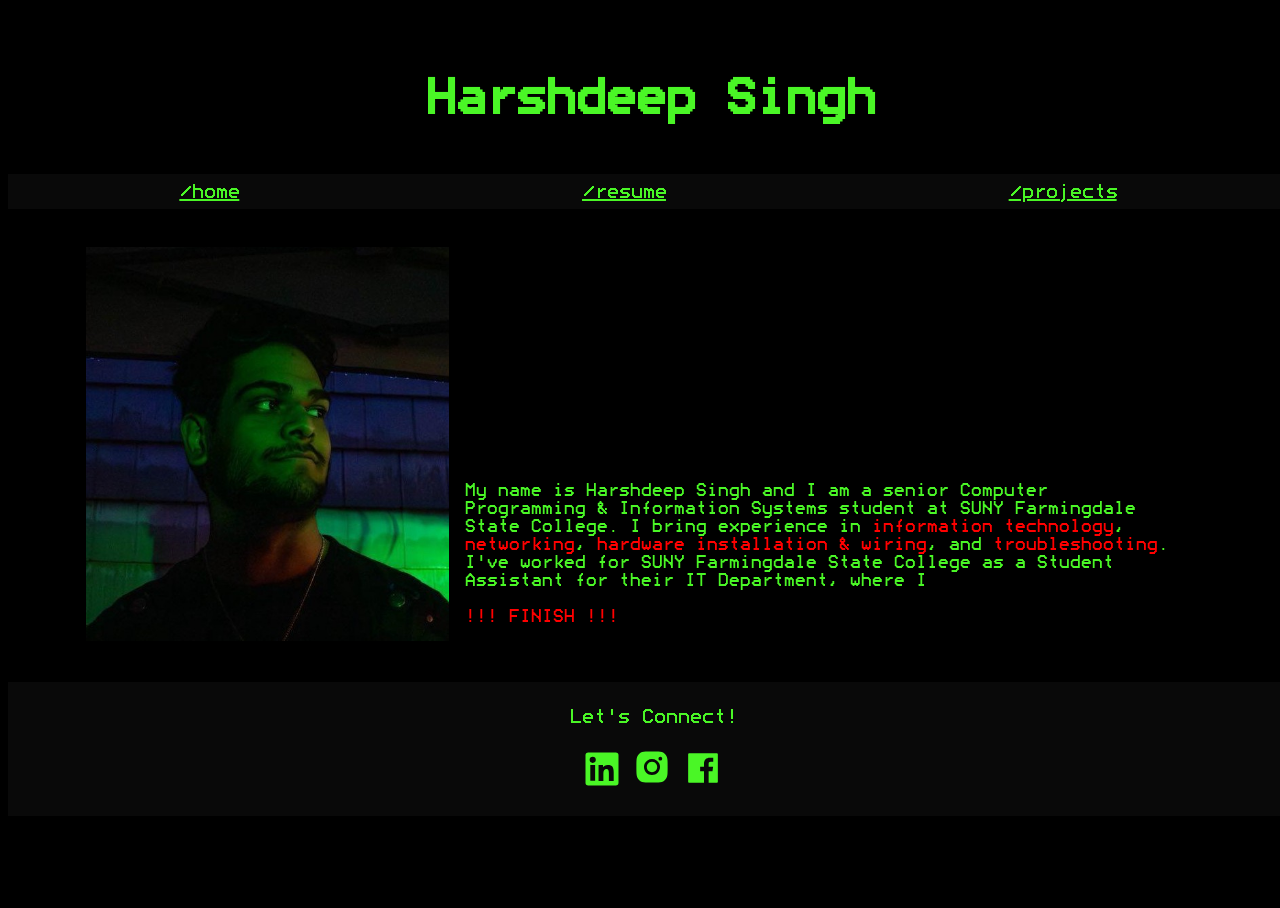
==== index.html @ 61849c3a "reordered hierarchy to work with Github Pages" ====
<!DOCTYPE html>
<html lang="en">

<head>
    <meta charset="UTF-8" />
    <meta name="viewport" content="width=device-width,initial-scale=1" />
    <link rel="stylesheet" href="homepage.css">
    <link href="https://fonts.googleapis.com/css2?family=Oswald:wght@200..700&display=swap" rel="stylesheet">
    <title>Home Page | Harshdeep Singh</title>
</head>

<body>
    <container id="body">
        <header>
            <p id="name">Harshdeep Singh</p>
        </header>
        <nav id="menu">
            <a href="./index.html" id="homeTab">/home</a>
            <a href="./resumepage.html" id="resumeTab">/resume</a>
            <a href="./projectspage.html" id="projectsTab">/projects</a>
        </nav>

        <main>
            <section id="firstSection">
                <a>
                    <img src="./Misc/Hershey2.jpg" id="image" alt="Harshdeep Singh">
                </a>
                <p id="aboutMe">
                    My name is Harshdeep Singh and I am a senior 
                    Computer Programming & Information Systems
                    student at SUNY Farmingdale State College. I bring experience in 
                    <span id="highlight">information technology</span>, <span id="highlight">networking</span>,
                    <span id="highlight">hardware installation & wiring</span>, and 
                    <span id="highlight">troubleshooting</span>. I've worked for SUNY
                    Farmingdale State College as a Student Assistant for their IT Department, where I 

                    <br><br><span id="highlight">!!! FINISH !!!</span>
                </p>
            </section>
            
        </main>
        
        <footer>
            <p>Let's Connect!</p>
            <section id="contactInfo">
                <div id="logos">
                    <a href="https://www.linkedin.com/in/harshdeep-singh-2b6b21238" target="_blank">
                        <img src="./Misc/logos/home_linkedin.svg" alt="LinkedIn Icon" width="36px"></a>
                    <a href="https://instagram.com/suvpreme.harshdeep_" target="_blank">
                        <img src="./Misc/logos/home_instagram.svg" alt="Instagram Icon" width="40px"></a>
                    <a href="https://www.facebook.com/share/1DL2rtrgX6" target="_blank">
                        <img src="./Misc/logos/home_facebook.svg" alt="Facebook Icon" width="38px"></a>
                </div>
            </section>
        </footer>
    </container>
    <script src="./homepage.js"> </script>
</body>
</html>
---- homepage.css ----
@font-face {
    font-family: "Modeseven";
    src: url("../Misc/fonts/Modeseven-L3n5.ttf");
}

:root {
    background-color: black;
    color: #4AF626;
    font-family: "Modeseven"
}

html, body {
    height: 100%;
    width: 100%
}

#body {
    flex: 1 0 auto;
    margin-bottom: -50px;
    padding: 20px
}

#name {
  font-size: 50px;
  font-weight: 600;
  font-style: normal;
}

header {
    display: flex;
    flex-flow: column nowrap;
    align-items: center;
}

#menu {
    display: flex;
    flex: 1;
    flex-flow: row nowrap;
    justify-content: space-around;
    align-items: center;
    width: 100%;
    height: 35px;
    background-color: #090909;
    font-size: 20px;
}

#homeTab, #resumeTab, #projectsTab {
    color: #4AF626;
}




main {
    display: flex;
    flex-flow: column nowrap;
    height: max-content;
    padding: 1%;
}

#firstSection {
    display: flex;
    flex-flow: row nowrap;
    align-items: center;
    justify-content: space-between;
    width: 100%;
    padding: 2%;
}

#image {
    padding-left: 10%;
    width: 90%;
}

#aboutMe {
    padding-left: 15px;
    padding-right: 10%;
    font-size: 18px;
    width: 75%;
    align-self: flex-end;
}

#highlight {
    color: red;
}

#highlight2 {
    color: #264AF6;
}





footer {
    display: flex;
    flex-shrink: 0;
    width: 100%;
    flex-flow: column nowrap;
    align-items: center;
    padding: 5px;
    padding-bottom: 25px;
    background-color: #090909;
    font-size: 20px;
}

#contactInfo {
    display: flex;
    flex-flow: row wrap;
    align-self: center;
    justify-content: space-evenly;
    width: 95%;
}



/* 
    Terminal Green: #4AF626
    Terminal Light Blue: #26F6D2
    Terminal Red: #F6264A
    Terminal Orange: #F66A26
    Terminal Dark Blue: #264AF6
    Terminal Pink: #D226F6
*/
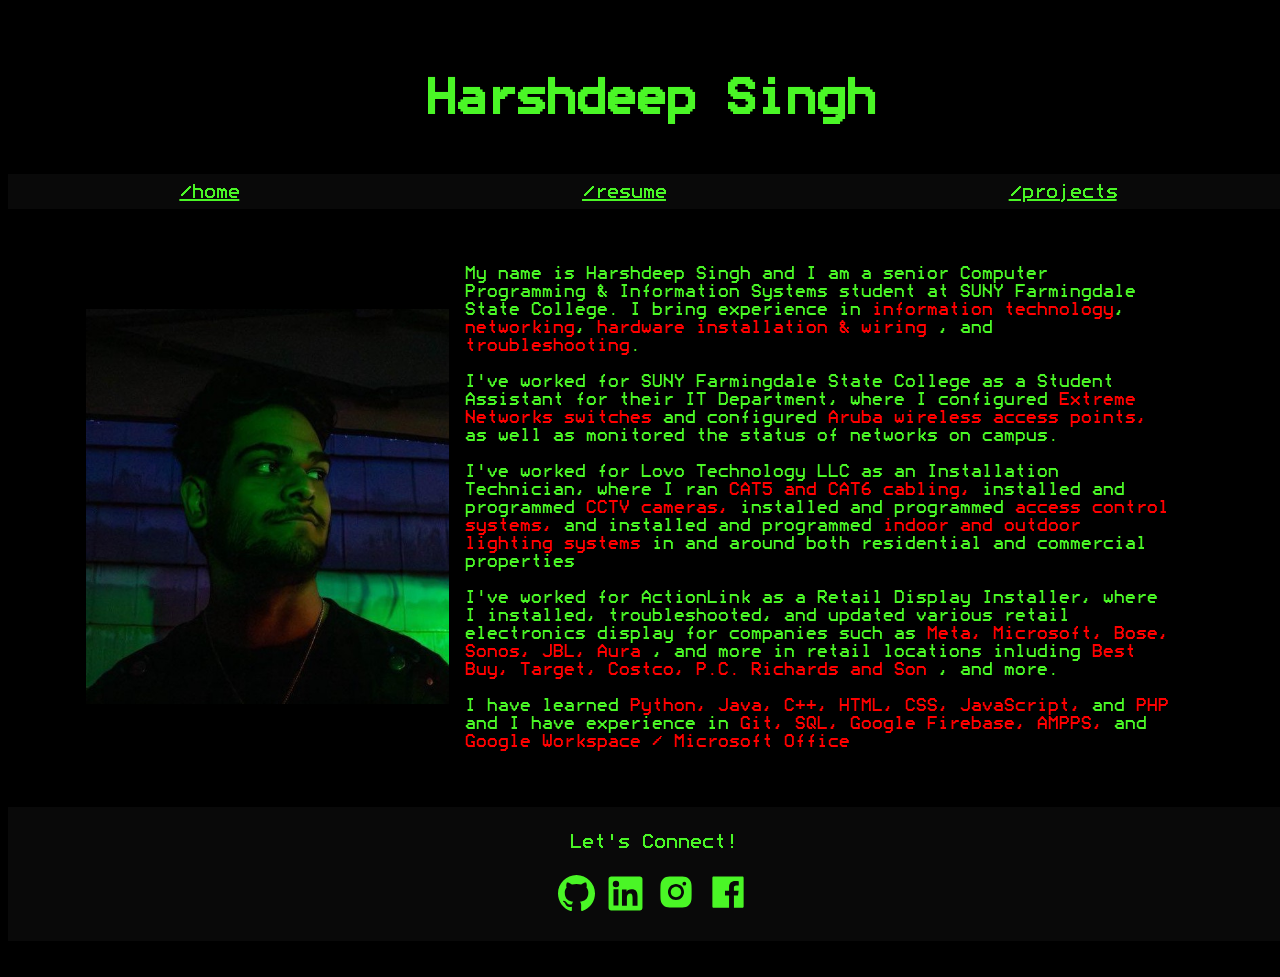
==== commit 3a02c074: "added more content to index.html, added github connection, updated sizing on all logos in connection" ====
--- a/index.html
+++ b/index.html
@@ -29,12 +29,49 @@
                     My name is Harshdeep Singh and I am a senior 
                     Computer Programming & Information Systems
                     student at SUNY Farmingdale State College. I bring experience in 
-                    <span id="highlight">information technology</span>, <span id="highlight">networking</span>,
-                    <span id="highlight">hardware installation & wiring</span>, and 
-                    <span id="highlight">troubleshooting</span>. I've worked for SUNY
-                    Farmingdale State College as a Student Assistant for their IT Department, where I 
-
-                    <br><br><span id="highlight">!!! FINISH !!!</span>
+                    <span id="highlight">information technology</span>, 
+                    <span id="highlight">networking</span>,
+                    <span id="highlight">hardware installation & wiring</span>
+                    , and 
+                    <span id="highlight">troubleshooting</span>. 
+                    <br>
+                    <br>
+                    I've worked for SUNY Farmingdale State College as a Student Assistant for their 
+                    IT Department, where I configured 
+                    <span id="highlight">Extreme Networks switches </span>
+                    and configured 
+                    <span id="highlight">Aruba wireless access points,</span>
+                    as well as monitored the status of networks on campus.
+                    <br>
+                    <br>
+                    I've worked for Lovo Technology LLC as an Installation Technician, where I ran
+                    <span id="highlight">CAT5 and CAT6 cabling,</span>
+                    installed and programmed 
+                    <span id="highlight">CCTV cameras,</span>
+                    installed and programmed 
+                    <span id="highlight">access control systems,</span>
+                    and installed and programmed
+                    <span id="highlight">indoor and outdoor lighting systems</span>
+                    in and around both residential and commercial properties
+                    <br>
+                    <br>
+                    I've worked for ActionLink as a Retail Display Installer, where I installed, 
+                    troubleshooted, and updated various retail electronics display for companies
+                    such as 
+                    <span id="highlight">Meta, Microsoft, Bose, Sonos, JBL, Aura</span>
+                    , and more in retail locations inluding 
+                    <span id="highlight">Best Buy, Target, Costco, P.C. Richards and Son</span>
+                    , and more.
+                    <br>
+                    <br>
+                    I have learned 
+                    <span id="highlight">Python, Java, C++, HTML, CSS, JavaScript, </span>
+                    and 
+                    <span id="highlight">PHP</span>
+                    and I have experience in
+                    <span id="highlight">Git, SQL, Google Firebase, AMPPS, </span>
+                    and 
+                    <span id="highlight">Google Workspace / Microsoft Office</span>
                 </p>
             </section>
             
@@ -44,12 +81,14 @@
             <p>Let's Connect!</p>
             <section id="contactInfo">
                 <div id="logos">
+                    <a href="https://www.github.com/HersheyBoi1" target="_blank">
+                        <img src="./Misc/logos/home_github.svg" alt="GitHub Icon" width="37px"></a>
                     <a href="https://www.linkedin.com/in/harshdeep-singh-2b6b21238" target="_blank">
-                        <img src="./Misc/logos/home_linkedin.svg" alt="LinkedIn Icon" width="36px"></a>
+                        <img src="./Misc/logos/home_linkedin.svg" alt="LinkedIn Icon" width="37px"></a>
                     <a href="https://instagram.com/suvpreme.harshdeep_" target="_blank">
                         <img src="./Misc/logos/home_instagram.svg" alt="Instagram Icon" width="40px"></a>
                     <a href="https://www.facebook.com/share/1DL2rtrgX6" target="_blank">
-                        <img src="./Misc/logos/home_facebook.svg" alt="Facebook Icon" width="38px"></a>
+                        <img src="./Misc/logos/home_facebook.svg" alt="Facebook Icon" width="40px"></a>
                 </div>
             </section>
         </footer>
--- a/homepage.css
+++ b/homepage.css
@@ -77,7 +77,7 @@
     padding-right: 10%;
     font-size: 18px;
     width: 75%;
-    align-self: flex-end;
+    align-self: center;
 }
 
 #highlight {
@@ -113,7 +113,6 @@
 }
 
 
-
 /* 
     Terminal Green: #4AF626
     Terminal Light Blue: #26F6D2
